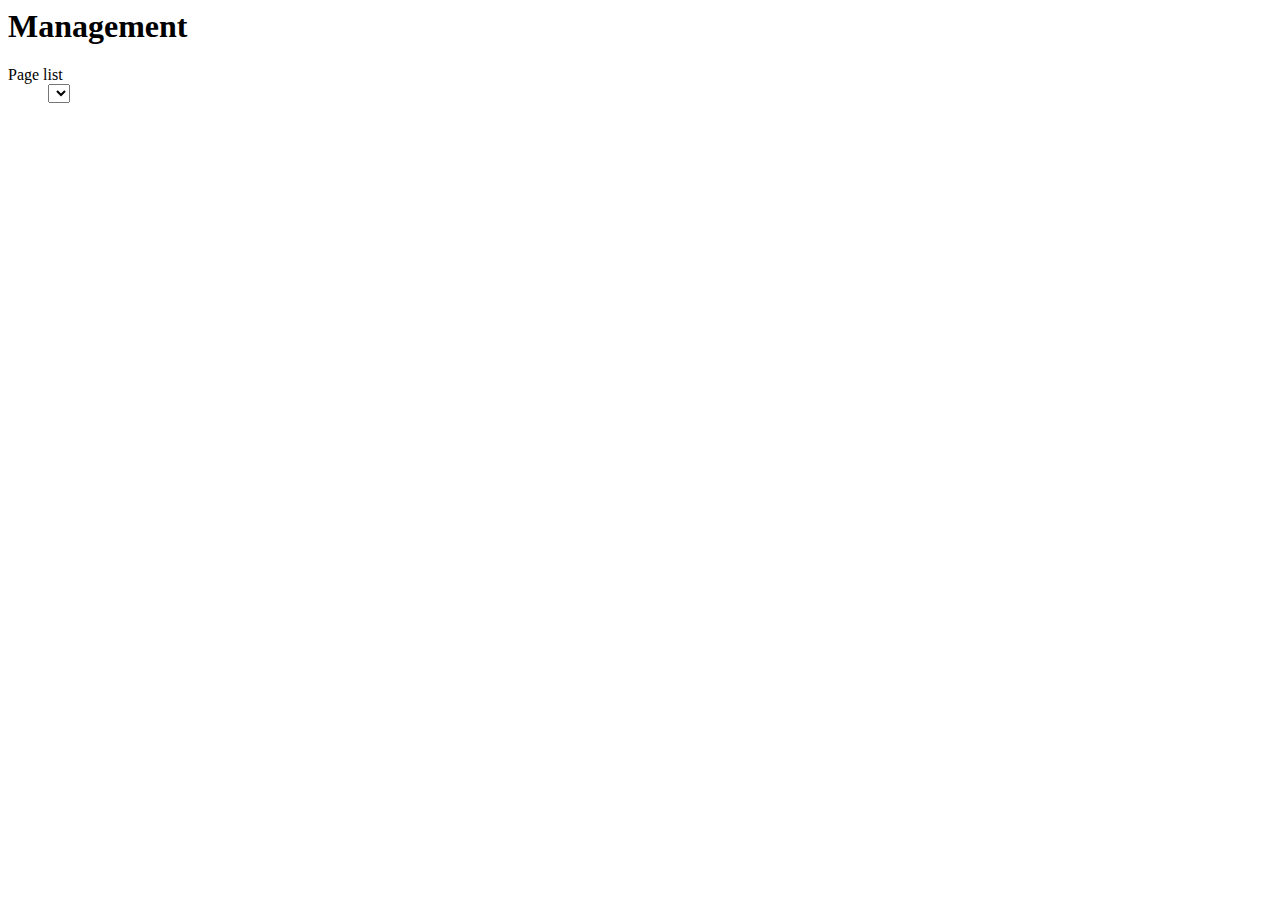
==== public/admin.html @ c12087c0 "correct HTML: specify encoding, correct document structure" ====
<html>
<head>
<meta charset="UTF-8">
<script type="text/javascript" src="r/jquery/jquery.min.js"></script>
<script type="text/javascript" src="couchdbDriver.js"></script>
<script type="text/javascript" src="a/manager.js"></script>
<link rel="stylesheet" type="text/css" href="a/manager.css">
<script>
    $(document).ready(function() {
        (new MuzzyTranslationsManager('ru_ru', new MuzzyTranslatorCouchDbDriver()))
                .loadPageList($('#namespace'), $('#pageTranslations'));
    })
</script>
</head>
<body>
<h1>Management</h1>
<dl>
    <dt>Page list</dt>
    <dd><select id="namespace"></select></dd>
</dl>
<div id="pageTranslations"></div>
</body>
</html>
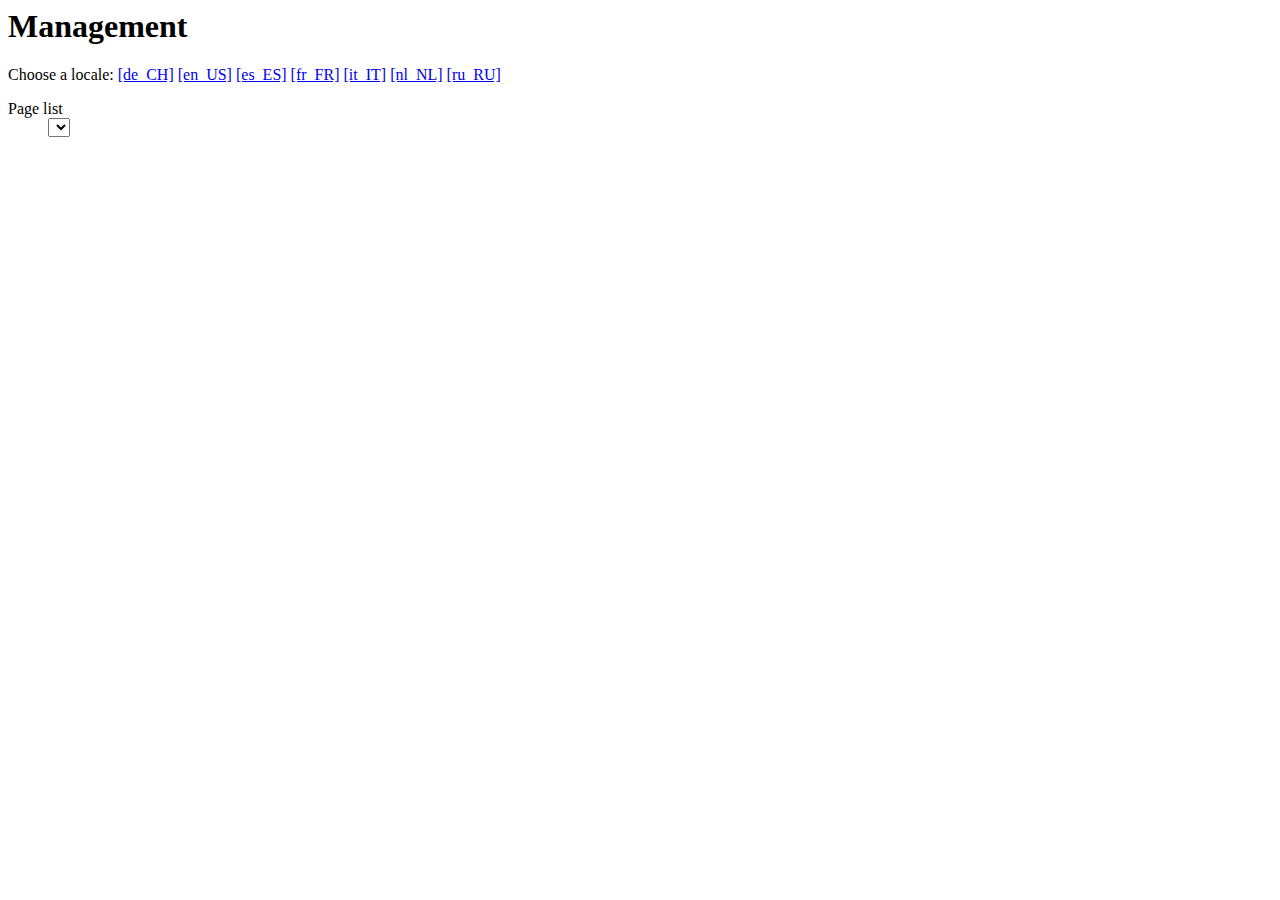
==== commit 871ab7bc: "A functional admin.html with locale selection" ====
--- a/public/admin.html
+++ b/public/admin.html
@@ -5,19 +5,53 @@
 <script type="text/javascript" src="couchdbDriver.js"></script>
 <script type="text/javascript" src="a/manager.js"></script>
 <link rel="stylesheet" type="text/css" href="a/manager.css">
+
 <script>
-    $(document).ready(function() {
-        (new MuzzyTranslationsManager('ru_ru', new MuzzyTranslatorCouchDbDriver()))
-                .loadPageList($('#namespace'), $('#pageTranslations'));
-    })
+    function getParam(name) {
+        'use strict';
+
+        var regex,
+            results;
+
+        name = name.replace(/[\[]/, "\\\[").replace(/[\]]/, "\\\]");
+        regex = new RegExp("[\\?&]" + name + "=([^&#]*)"),
+        results = regex.exec(location.search);
+
+        return (
+            (results == null) ? undefined : decodeURIComponent(results[1].replace(/\+/g, " "))
+        );
+    }
+
+    if (getParam('locale')) {
+        $(document).ready(function () {
+            (new MuzzyTranslationsManager(
+                'translations_' + getParam('locale').toLocaleLowerCase(),
+                new MuzzyTranslatorCouchDbDriver()
+            )).loadPageList($('#namespace'), $('#pageTranslations'));
+        });
+    }
 </script>
 </head>
+
 <body>
-<h1>Management</h1>
-<dl>
-    <dt>Page list</dt>
-    <dd><select id="namespace"></select></dd>
-</dl>
-<div id="pageTranslations"></div>
+    <h1>Management</h1>
+
+    <p>
+        Choose a locale:
+        <a href="?locale=de_CH">[de_CH]</a>
+        <a href="?locale=en_US">[en_US]</a>
+        <a href="?locale=es_ES">[es_ES]</a>
+        <a href="?locale=fr_FR">[fr_FR]</a>
+        <a href="?locale=it_IT">[it_IT]</a>
+        <a href="?locale=nl_NL">[nl_NL]</a>
+        <a href="?locale=ru_RU">[ru_RU]</a>
+    </p>
+
+    <dl>
+        <dt>Page list</dt>
+        <dd><select id="namespace"></select></dd>
+    </dl>
+
+    <div id="pageTranslations"></div>
 </body>
-</html>+</html>
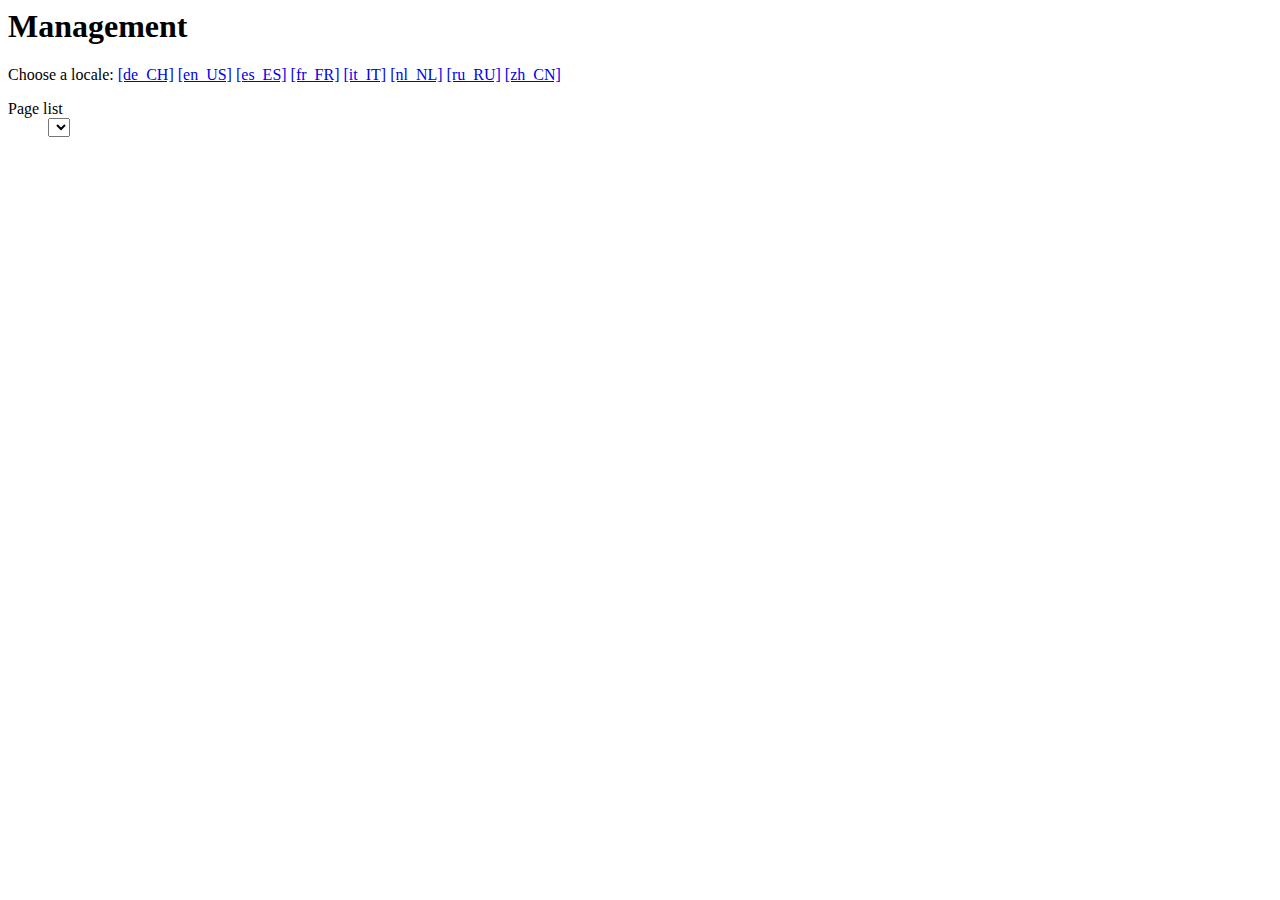
==== commit 6c0c17fe: "Chinese translation" ====
--- a/public/admin.html
+++ b/public/admin.html
@@ -45,6 +45,7 @@
         <a href="?locale=it_IT">[it_IT]</a>
         <a href="?locale=nl_NL">[nl_NL]</a>
         <a href="?locale=ru_RU">[ru_RU]</a>
+        <a href="?locale=zh_CN">[zh_CN]</a>
     </p>
 
     <dl>
